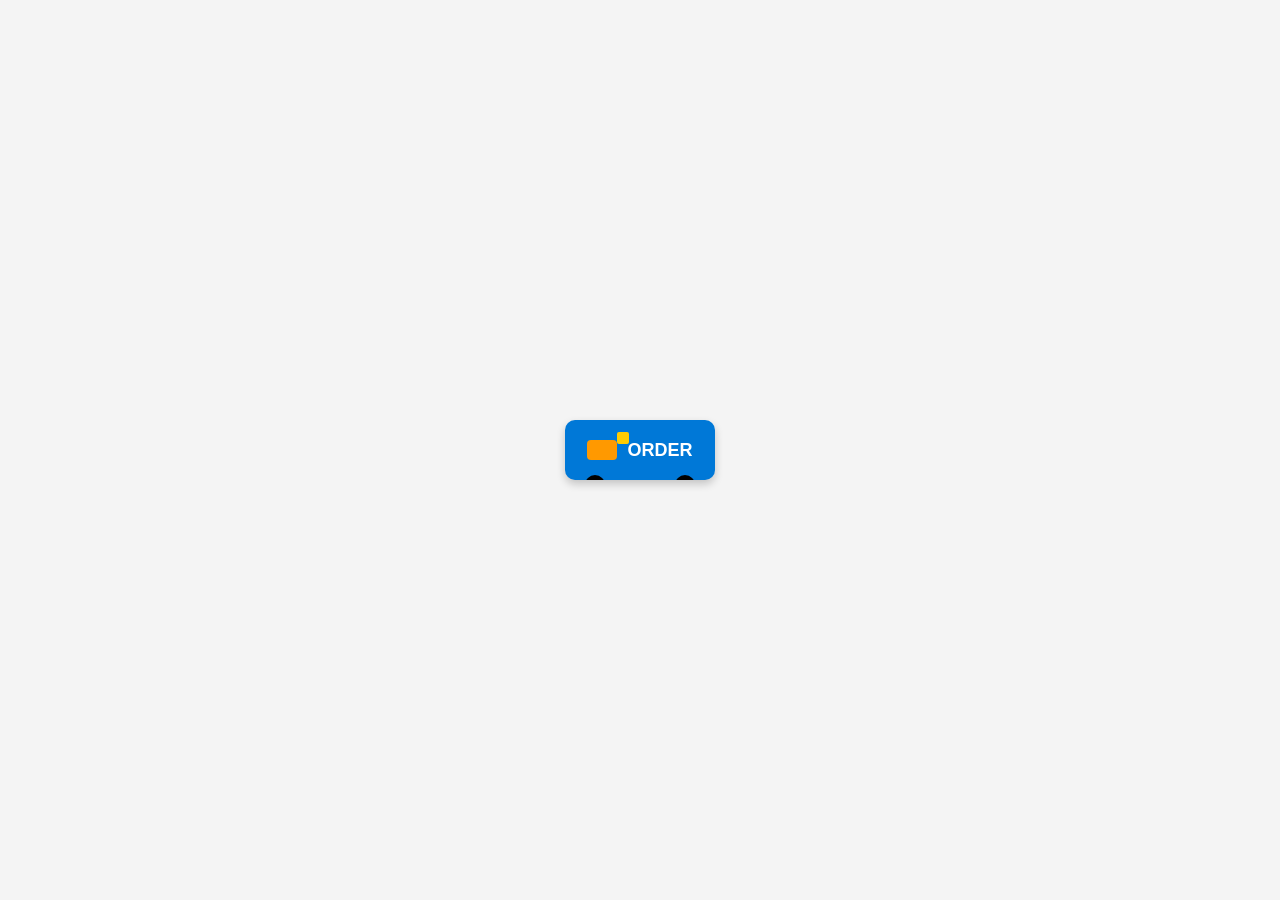
==== index.html @ 214e328e "update" ====
<!DOCTYPE html>
<html lang="en">
<head>
  <meta charset="UTF-8">
  <meta name="viewport" content="width=device-width, initial-scale=1.0">
  <title>Order Truck Button</title>
  <style>
    body {
      font-family: Arial, sans-serif;
      display: flex;
      justify-content: center;
      align-items: center;
      height: 100vh;
      margin: 0;
      background: #f4f4f4;
    }

    .truck-btn {
      position: relative;
      display: flex;
      align-items: center;
      justify-content: center;
      width: 150px;
      height: 60px;
      background: #0078d7;
      color: white;
      font-size: 18px;
      font-weight: bold;
      text-transform: uppercase;
      border: none;
      border-radius: 10px;
      cursor: pointer;
      overflow: hidden;
      box-shadow: 0px 4px 8px rgba(0, 0, 0, 0.2);
      transition: transform 0.3s, box-shadow 0.3s;
    }

    .truck-btn:hover {
      transform: translateX(5px);
      box-shadow: 0px 6px 12px rgba(0, 0, 0, 0.3);
    }

    .truck-btn::before, .truck-btn::after {
      content: '';
      position: absolute;
      bottom: -15px;
      width: 20px;
      height: 20px;
      background: black;
      border-radius: 50%;
      transition: transform 0.3s;
    }

    .truck-btn::before {
      left: 20px;
    }

    .truck-btn::after {
      right: 20px;
    }

    .truck-btn:hover::before {
      transform: translateX(5px);
    }

    .truck-btn:hover::after {
      transform: translateX(5px);
    }

    .truck-container {
      display: flex;
      align-items: center;
      gap: 10px;
    }

    .truck-icon {
      width: 30px;
      height: 20px;
      background: #ff9900;
      border-radius: 4px;
      position: relative;
    }

    .truck-icon::after {
      content: '';
      position: absolute;
      top: -8px;
      right: -12px;
      width: 12px;
      height: 12px;
      background: #ffcc00;
      border-radius: 2px;
    }
  </style>
</head>
<body>
  <button class="truck-btn">
    <div class="truck-container">
      <div class="truck-icon"></div>
      Order
    </div>
  </button>
</body>
</html>
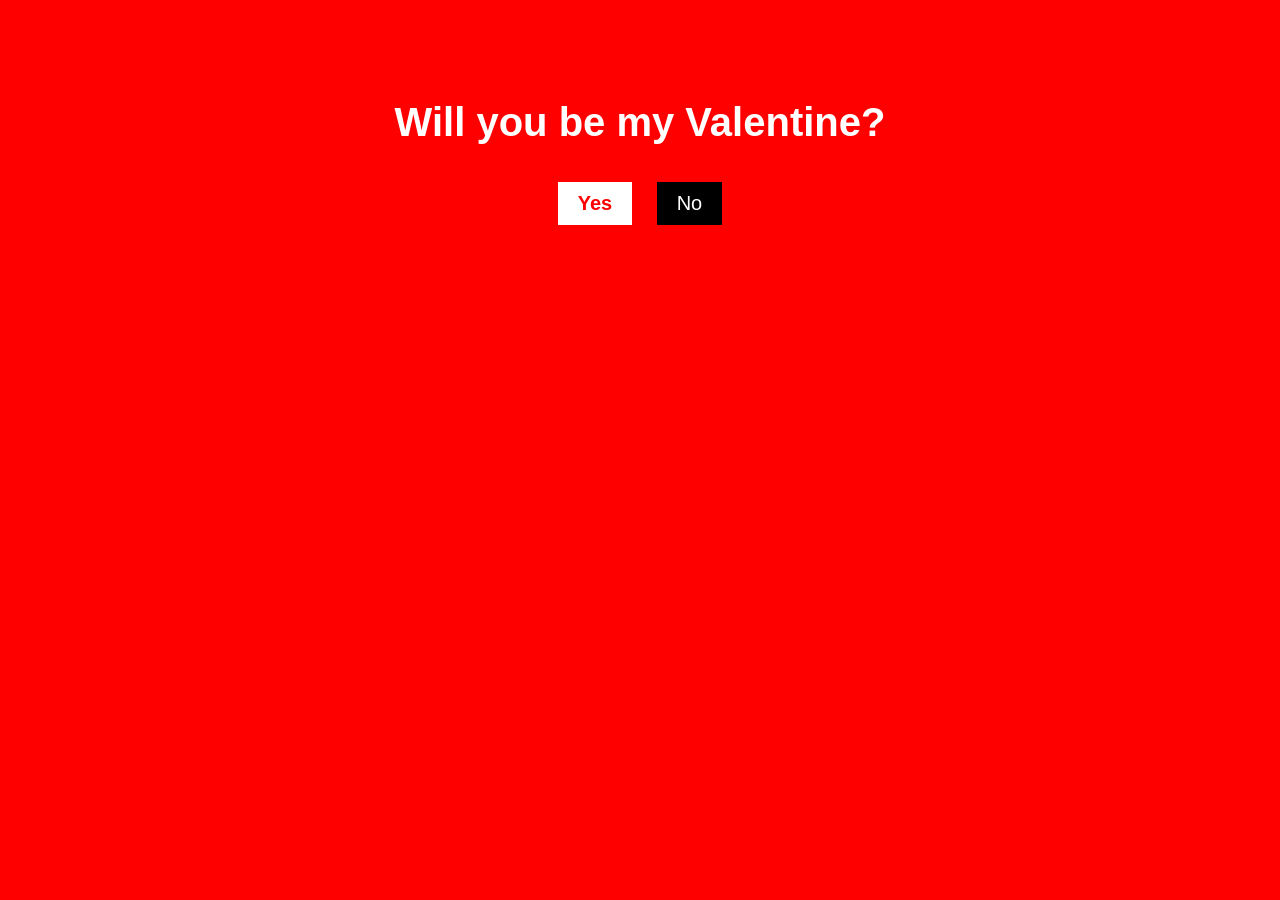
==== commit 9eb38fea: "update" ====
--- a/index.html
+++ b/index.html
@@ -1,104 +1,42 @@
 <!DOCTYPE html>
 <html lang="en">
 <head>
-  <meta charset="UTF-8">
-  <meta name="viewport" content="width=device-width, initial-scale=1.0">
-  <title>Order Truck Button</title>
-  <style>
-    body {
-      font-family: Arial, sans-serif;
-      display: flex;
-      justify-content: center;
-      align-items: center;
-      height: 100vh;
-      margin: 0;
-      background: #f4f4f4;
-    }
-
-    .truck-btn {
-      position: relative;
-      display: flex;
-      align-items: center;
-      justify-content: center;
-      width: 150px;
-      height: 60px;
-      background: #0078d7;
-      color: white;
-      font-size: 18px;
-      font-weight: bold;
-      text-transform: uppercase;
-      border: none;
-      border-radius: 10px;
-      cursor: pointer;
-      overflow: hidden;
-      box-shadow: 0px 4px 8px rgba(0, 0, 0, 0.2);
-      transition: transform 0.3s, box-shadow 0.3s;
-    }
-
-    .truck-btn:hover {
-      transform: translateX(5px);
-      box-shadow: 0px 6px 12px rgba(0, 0, 0, 0.3);
-    }
-
-    .truck-btn::before, .truck-btn::after {
-      content: '';
-      position: absolute;
-      bottom: -15px;
-      width: 20px;
-      height: 20px;
-      background: black;
-      border-radius: 50%;
-      transition: transform 0.3s;
-    }
-
-    .truck-btn::before {
-      left: 20px;
-    }
-
-    .truck-btn::after {
-      right: 20px;
-    }
-
-    .truck-btn:hover::before {
-      transform: translateX(5px);
-    }
-
-    .truck-btn:hover::after {
-      transform: translateX(5px);
-    }
-
-    .truck-container {
-      display: flex;
-      align-items: center;
-      gap: 10px;
-    }
-
-    .truck-icon {
-      width: 30px;
-      height: 20px;
-      background: #ff9900;
-      border-radius: 4px;
-      position: relative;
-    }
-
-    .truck-icon::after {
-      content: '';
-      position: absolute;
-      top: -8px;
-      right: -12px;
-      width: 12px;
-      height: 12px;
-      background: #ffcc00;
-      border-radius: 2px;
-    }
-  </style>
+    <meta charset="UTF-8">
+    <meta name="viewport" content="width=device-width, initial-scale=1.0">
+    <title>Valentine's Surprise</title>
+    <link rel="stylesheet" href="style.css">
 </head>
 <body>
-  <button class="truck-btn">
-    <div class="truck-container">
-      <div class="truck-icon"></div>
-      Order
+    <div class="container">
+        <h1 id="bouncing-text">Will you be my Valentine?</h1>
+        <div class="buttons">
+            <button id="yes-btn">Yes</button>
+            <button id="no-btn">No</button>
+        </div>
     </div>
-  </button>
+
+    <div id="love-message" class="hidden">
+        <h2>Our Love Story</h2>
+        <p>Once upon a time, beneath a sky filled with endless stars, two souls were destined to meet...</p>
+        <p>Through moonlit walks and whispered dreams, they discovered that love wasn’t just a fleeting moment, but a forever kind of magic.</p>
+        <p><strong>"Amanda, will you continue this love story with me?"</strong></p>
+        
+        <div class="card">
+            <p>My Dearest Amanda,</p>
+            <p>From the moment you walked into my life, you filled it with love, laughter, and endless happiness...</p>
+            <p>You are my best friend, my love, and my greatest blessing. Will you be my Valentine today, tomorrow, and forever?</p>
+            <p>With all my love.</p>
+        </div>
+    </div>
+
+    <div id="sad-message" class="hidden">
+        <p>I'm sorry, I thought you felt the same way🥲</p>
+    </div>
+
+    <div id="teddy-container" class="hidden">
+        <img src="IMG_4162.gif" alt="Teddy Bear">
+    </div>
+
+    <script src="script.js"></script>
 </body>
 </html>
--- a/style.css
+++ b/style.css
@@ -0,0 +1,67 @@
+body {
+    font-family: 'Arial', sans-serif;
+    background-color: red;
+    color: white;
+    text-align: center;
+    margin: 0;
+    padding: 0;
+}
+
+.container {
+    margin-top: 100px;
+}
+
+h1 {
+    font-size: 40px;
+    animation: bounce 1s infinite;
+}
+
+@keyframes bounce {
+    0%, 100% { transform: translateY(0); }
+    50% { transform: translateY(-10px); }
+}
+
+.buttons {
+    margin-top: 20px;
+}
+
+button {
+    padding: 10px 20px;
+    font-size: 20px;
+    margin: 10px;
+    border: none;
+    cursor: pointer;
+}
+
+#yes-btn {
+    background-color: white;
+    color: red;
+    font-weight: bold;
+}
+
+#no-btn {
+    background-color: black;
+    color: white;
+}
+
+.hidden {
+    display: none;
+}
+
+#love-message, #sad-message {
+    margin-top: 30px;
+}
+
+.card {
+    background-color: white;
+    color: red;
+    padding: 20px;
+    margin: 20px auto;
+    width: 300px;
+    border-radius: 10px;
+}
+
+#teddy-container img {
+    width: 100px;
+    margin-top: 20px;
+}
